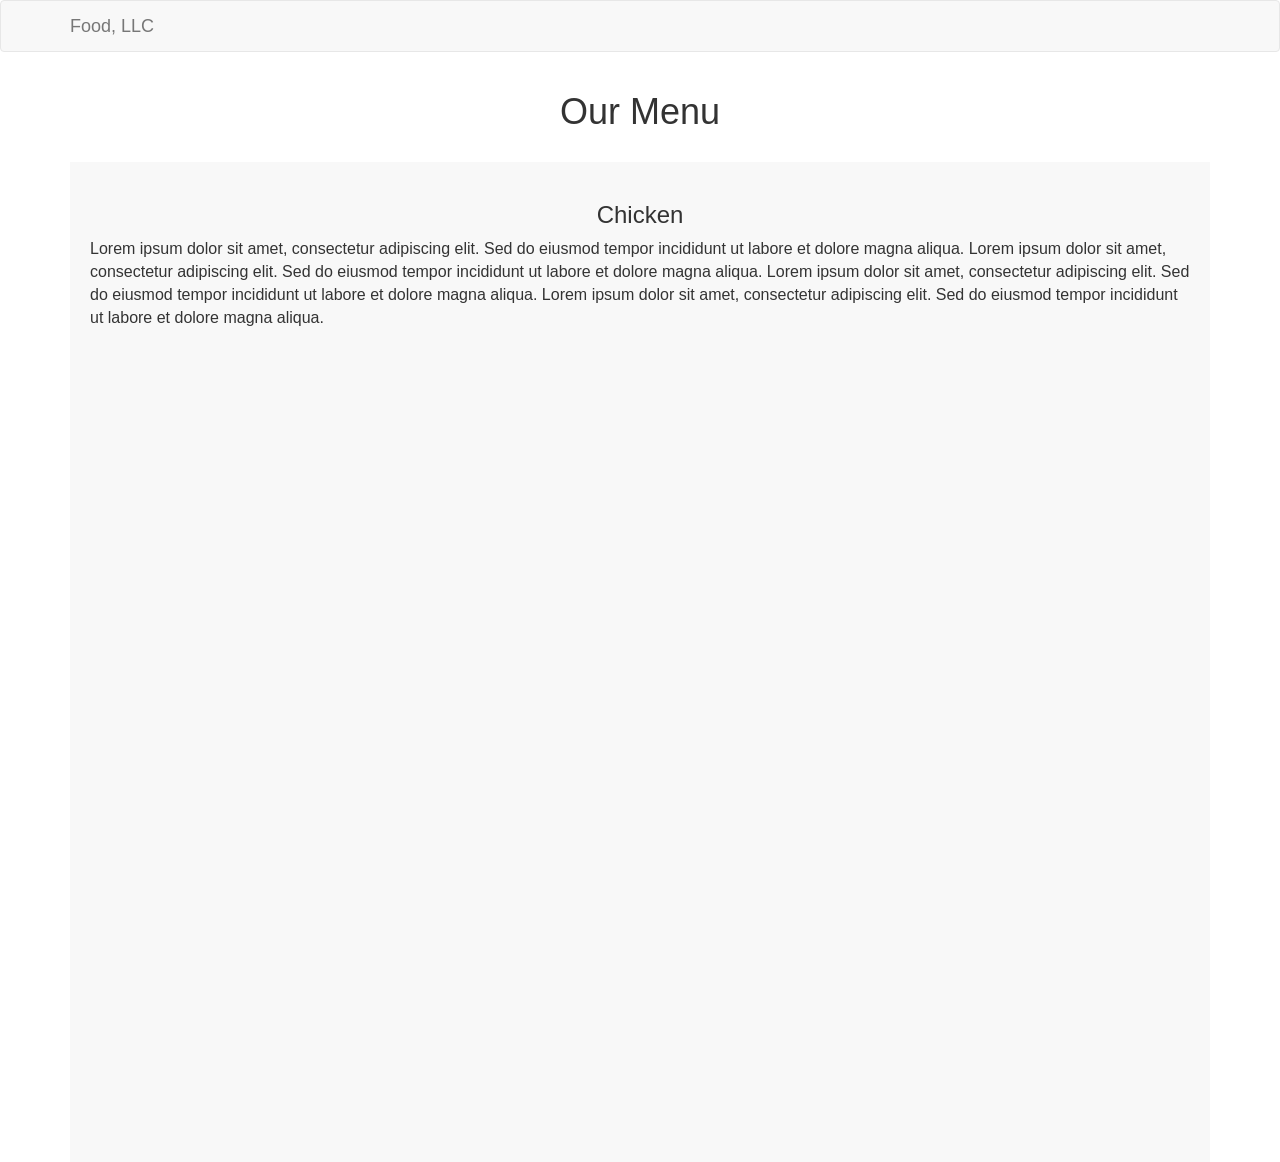
==== index.html @ 33dca6b4 "final" ====
<!DOCTYPE html>
<html lang="en">
<head>
  <meta charset="UTF-8">
  <title>Food, LLC</title>

  <!-- Bootstrap CSS -->
  <link rel="stylesheet" href="https://maxcdn.bootstrapcdn.com/bootstrap/3.4.1/css/bootstrap.min.css">

  <!-- External CSS -->
  <link rel="stylesheet" href="css/styles.css">
</head>

<body>

<!-- NAVBAR -->
<nav class="navbar navbar-default">
  <div class="container">

    <div class="navbar-header">
      <!-- Brand -->
      <a class="navbar-brand" href="#">Food, LLC</a>

      <!-- Mobile toggle button -->
      <button type="button" class="navbar-toggle collapsed" data-toggle="collapse" data-target="#menu">
        <span class="icon-bar"></span>
        <span class="icon-bar"></span>
        <span class="icon-bar"></span>
      </button>
    </div>

    <!-- Mobile dropdown menu -->
    <div class="collapse navbar-collapse" id="menu">
      <ul class="nav navbar-nav visible-xs text-center">
        <li><a href="#">Chicken</a></li>
        <li><a href="#">Beef</a></li>
        <li><a href="#">Sushi</a></li>
      </ul>
    </div>

  </div>
</nav>

<!-- MAIN CONTENT -->
<div class="container">

  <h1 class="text-center">Our Menu</h1>

  <div class="row">
    <div class="col-xs-12">
      <div class="menu-section">
        <h3 class="text-center">Chicken</h3>
        <p>
          Lorem ipsum dolor sit amet, consectetur adipiscing elit. 
          Sed do eiusmod tempor incididunt ut labore et dolore magna aliqua.
          Lorem ipsum dolor sit amet, consectetur adipiscing elit. 
          Sed do eiusmod tempor incididunt ut labore et dolore magna aliqua.
          Lorem ipsum dolor sit amet, consectetur adipiscing elit. 
          Sed do eiusmod tempor incididunt ut labore et dolore magna aliqua.
          Lorem ipsum dolor sit amet, consectetur adipiscing elit. 
          Sed do eiusmod tempor incididunt ut labore et dolore magna aliqua.
        </p>
      </div>
    </div>
  </div>

</div>

<!-- jQuery -->
<script src="https://ajax.googleapis.com/ajax/libs/jquery/3.5.1/jquery.min.js"></script>

<!-- Bootstrap JS -->
<script src="https://maxcdn.bootstrapcdn.com/bootstrap/3.4.1/js/bootstrap.min.js"></script>

</body>
</html>
---- css/styles.css ----
body {
  font-size: 16px;
}

.menu-section {
  background-color: #f8f8f8;
  padding: 20px;
  margin-top: 20px;
  height: 1000px;
}
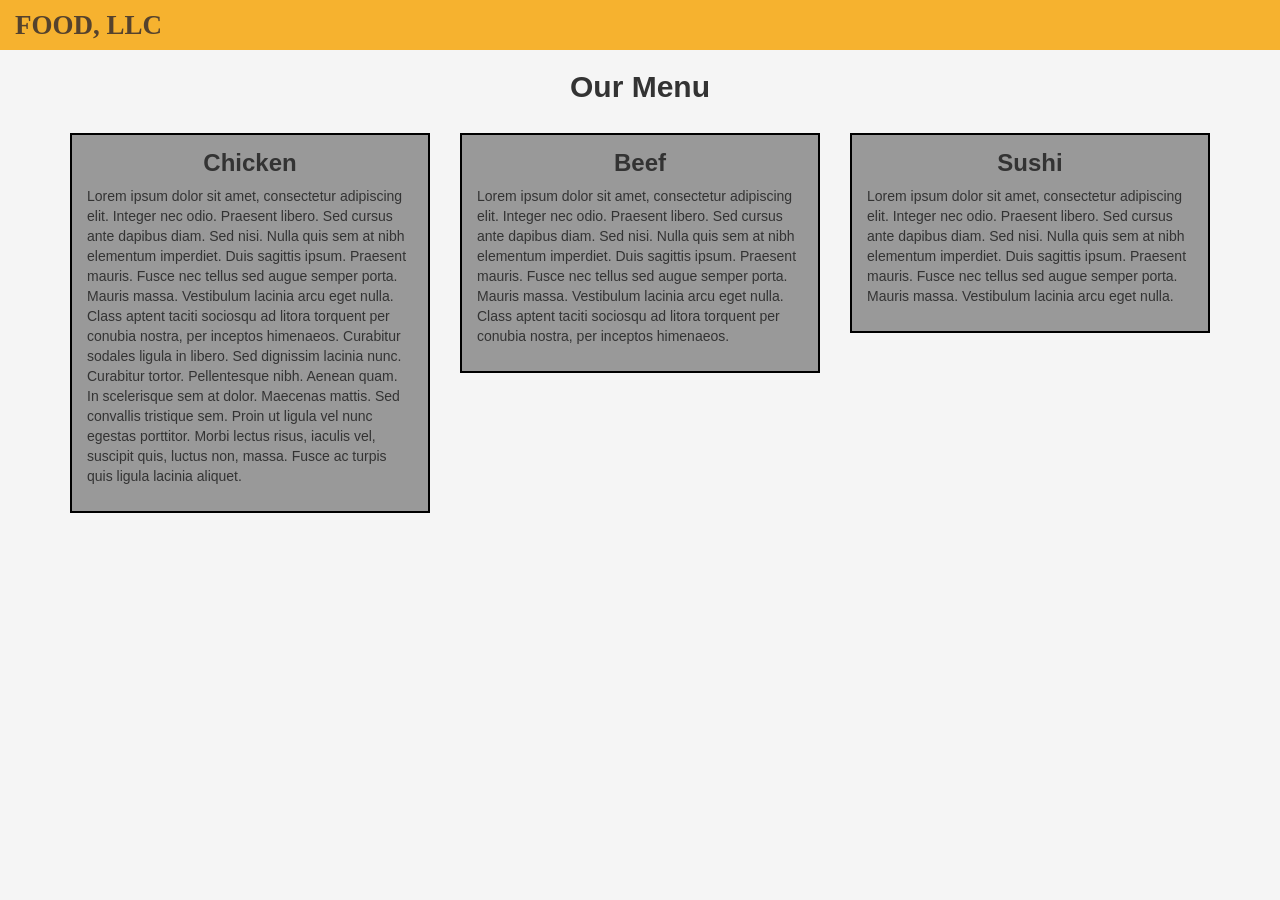
==== commit e2d78c2c: "Update assignment 3 with final styles" ====
--- a/index.html
+++ b/index.html
@@ -1,76 +1,79 @@
 <!DOCTYPE html>
 <html lang="en">
 <head>
-  <meta charset="UTF-8">
-  <title>Food, LLC</title>
-
-  <!-- Bootstrap CSS -->
-  <link rel="stylesheet" href="https://maxcdn.bootstrapcdn.com/bootstrap/3.4.1/css/bootstrap.min.css">
-
-  <!-- External CSS -->
-  <link rel="stylesheet" href="css/styles.css">
+    <meta charset="utf-8">
+    <meta http-equiv="X-UA-Compatible" content="IE=edge">
+    <meta name="viewport" content="width=device-width, initial-scale=1">
+    <title>Assignment Solution for Module 3</title>
+    <link rel="stylesheet" href="https://maxcdn.bootstrapcdn.com/bootstrap/3.3.7/css/bootstrap.min.css">
+    <link rel="stylesheet" href="css/styles.css">
 </head>
-
 <body>
 
-<!-- NAVBAR -->
-<nav class="navbar navbar-default">
-  <div class="container">
+  <nav id="header-nav" class="navbar navbar-default">
+    <div class="container-fluid">
+      <div class="navbar-header">
+        <a href="index.html" class="pull-left visible-md visible-lg">
+          <div id="logo-img"></div>
+        </a>
 
-    <div class="navbar-header">
-      <!-- Brand -->
-      <a class="navbar-brand" href="#">Food, LLC</a>
+        <div class="navbar-brand">
+          <a href="index.html"><h1>Food, LLC</h1></a>
+        </div>
 
-      <!-- Mobile toggle button -->
-      <button type="button" class="navbar-toggle collapsed" data-toggle="collapse" data-target="#menu">
-        <span class="icon-bar"></span>
-        <span class="icon-bar"></span>
-        <span class="icon-bar"></span>
-      </button>
+        <button type="button" class="navbar-toggle collapsed visible-xs" data-toggle="collapse" data-target="#collapsable-nav" aria-expanded="false">
+          <span class="sr-only">Toggle navigation</span>
+          <span class="icon-bar"></span>
+          <span class="icon-bar"></span>
+          <span class="icon-bar"></span>
+        </button>
+      </div>
+
+      <div id="collapsable-nav" class="collapse navbar-collapse">
+         <ul id="nav-list" class="nav navbar-nav navbar-right visible-xs text-center">
+          <li><a href="#">Chicken</a></li>
+          <li><a href="#">Beef</a></li>
+          <li><a href="#">Sushi</a></li>
+        </ul>
+      </div>
     </div>
+  </nav>
 
-    <!-- Mobile dropdown menu -->
-    <div class="collapse navbar-collapse" id="menu">
-      <ul class="nav navbar-nav visible-xs text-center">
-        <li><a href="#">Chicken</a></li>
-        <li><a href="#">Beef</a></li>
-        <li><a href="#">Sushi</a></li>
-      </ul>
-    </div>
+  <div id="main-content" class="container">
+    <h2 id="menu-title" class="text-center">Our Menu</h2>
 
-  </div>
-</nav>
+    <div class="row">
+      <div class="col-md-4 col-sm-6 col-xs-12">
+        <div class="menu-item">
+          <h3 class="text-center">Chicken</h3>
+          <p>
+            Lorem ipsum dolor sit amet, consectetur adipiscing elit. Integer nec odio. Praesent libero. Sed cursus ante dapibus diam. Sed nisi. Nulla quis sem at nibh elementum imperdiet. Duis sagittis ipsum. Praesent mauris. Fusce nec tellus sed augue semper porta. Mauris massa. Vestibulum lacinia arcu eget nulla. Class aptent taciti sociosqu ad litora torquent per conubia nostra, per inceptos himenaeos. 
+            Curabitur sodales ligula in libero. Sed dignissim lacinia nunc. Curabitur tortor. Pellentesque nibh. Aenean quam. In scelerisque sem at dolor. Maecenas mattis. Sed convallis tristique sem. Proin ut ligula vel nunc egestas porttitor. Morbi lectus risus, iaculis vel, suscipit quis, luctus non, massa. Fusce ac turpis quis ligula lacinia aliquet.
+          </p>
+        </div>
+      </div>
 
-<!-- MAIN CONTENT -->
-<div class="container">
+      <div class="col-md-4 col-sm-6 col-xs-12">
+        <div class="menu-item">
+          <h3 class="text-center">Beef</h3>
+          <p>
+            Lorem ipsum dolor sit amet, consectetur adipiscing elit. Integer nec odio. Praesent libero. Sed cursus ante dapibus diam. Sed nisi. Nulla quis sem at nibh elementum imperdiet. Duis sagittis ipsum. Praesent mauris. Fusce nec tellus sed augue semper porta. Mauris massa. Vestibulum lacinia arcu eget nulla. Class aptent taciti sociosqu ad litora torquent per conubia nostra, per inceptos himenaeos. 
+          </p>
+        </div>
+      </div>
 
-  <h1 class="text-center">Our Menu</h1>
-
-  <div class="row">
-    <div class="col-xs-12">
-      <div class="menu-section">
-        <h3 class="text-center">Chicken</h3>
-        <p>
-          Lorem ipsum dolor sit amet, consectetur adipiscing elit. 
-          Sed do eiusmod tempor incididunt ut labore et dolore magna aliqua.
-          Lorem ipsum dolor sit amet, consectetur adipiscing elit. 
-          Sed do eiusmod tempor incididunt ut labore et dolore magna aliqua.
-          Lorem ipsum dolor sit amet, consectetur adipiscing elit. 
-          Sed do eiusmod tempor incididunt ut labore et dolore magna aliqua.
-          Lorem ipsum dolor sit amet, consectetur adipiscing elit. 
-          Sed do eiusmod tempor incididunt ut labore et dolore magna aliqua.
-        </p>
+      <div class="col-md-4 col-sm-12 col-xs-12">
+        <div class="menu-item">
+          <h3 class="text-center">Sushi</h3>
+          <p>
+            Lorem ipsum dolor sit amet, consectetur adipiscing elit. Integer nec odio. Praesent libero. Sed cursus ante dapibus diam. Sed nisi. Nulla quis sem at nibh elementum imperdiet. Duis sagittis ipsum. Praesent mauris. Fusce nec tellus sed augue semper porta. Mauris massa. Vestibulum lacinia arcu eget nulla. 
+          </p>
+        </div>
       </div>
     </div>
   </div>
 
-</div>
-
-<!-- jQuery -->
-<script src="https://ajax.googleapis.com/ajax/libs/jquery/3.5.1/jquery.min.js"></script>
-
-<!-- Bootstrap JS -->
-<script src="https://maxcdn.bootstrapcdn.com/bootstrap/3.4.1/js/bootstrap.min.js"></script>
-
+  <script src="https://ajax.googleapis.com/ajax/libs/jquery/1.12.4/jquery.min.js"></script>
+  <script src="https://maxcdn.bootstrapcdn.com/bootstrap/3.3.7/js/bootstrap.min.js"></script>
 </body>
 </html>
--- a/css/styles.css
+++ b/css/styles.css
@@ -1,10 +1,53 @@
+/* Основные стили */
 body {
-  font-size: 16px;
+  font-family: 'Oxygen', sans-serif;
+  background-color: #f5f5f5;
 }
 
-.menu-section {
-  background-color: #f8f8f8;
-  padding: 20px;
-  margin-top: 20px;
-  height: 1000px;
+#header-nav {
+  background-color: #f6b22f;
+  border-radius: 0;
+  border: 0;
+  margin-bottom: 0;
 }
+
+.navbar-brand h1 {
+  font-family: 'Lora', serif;
+  color: #55422d;
+  font-size: 1.5em;
+  text-transform: uppercase;
+  font-weight: bold;
+  margin-top: 0;
+  margin-bottom: 0;
+  line-height: .75;
+}
+
+#nav-list a {
+  color: #55422d;
+  background-color: white;
+  border: 1px solid #55422d;
+}
+
+/* Сетка и блоки меню */
+.menu-item {
+  background-color: #999999;
+  border: 2px solid black;
+  padding: 15px;
+  margin-bottom: 30px;
+  min-height: 200px; /* Чтобы блоки не схлопывались */
+}
+
+.menu-item h3 {
+  margin-top: 0;
+  font-weight: bold;
+}
+
+#menu-title {
+  margin-bottom: 30px;
+  font-weight: bold;
+}
+
+/* На мобильных устройствах текст в меню должен быть белым/другим цветом при наведении */
+#nav-list a:hover {
+  background-color: #e7e7e7;
+}
